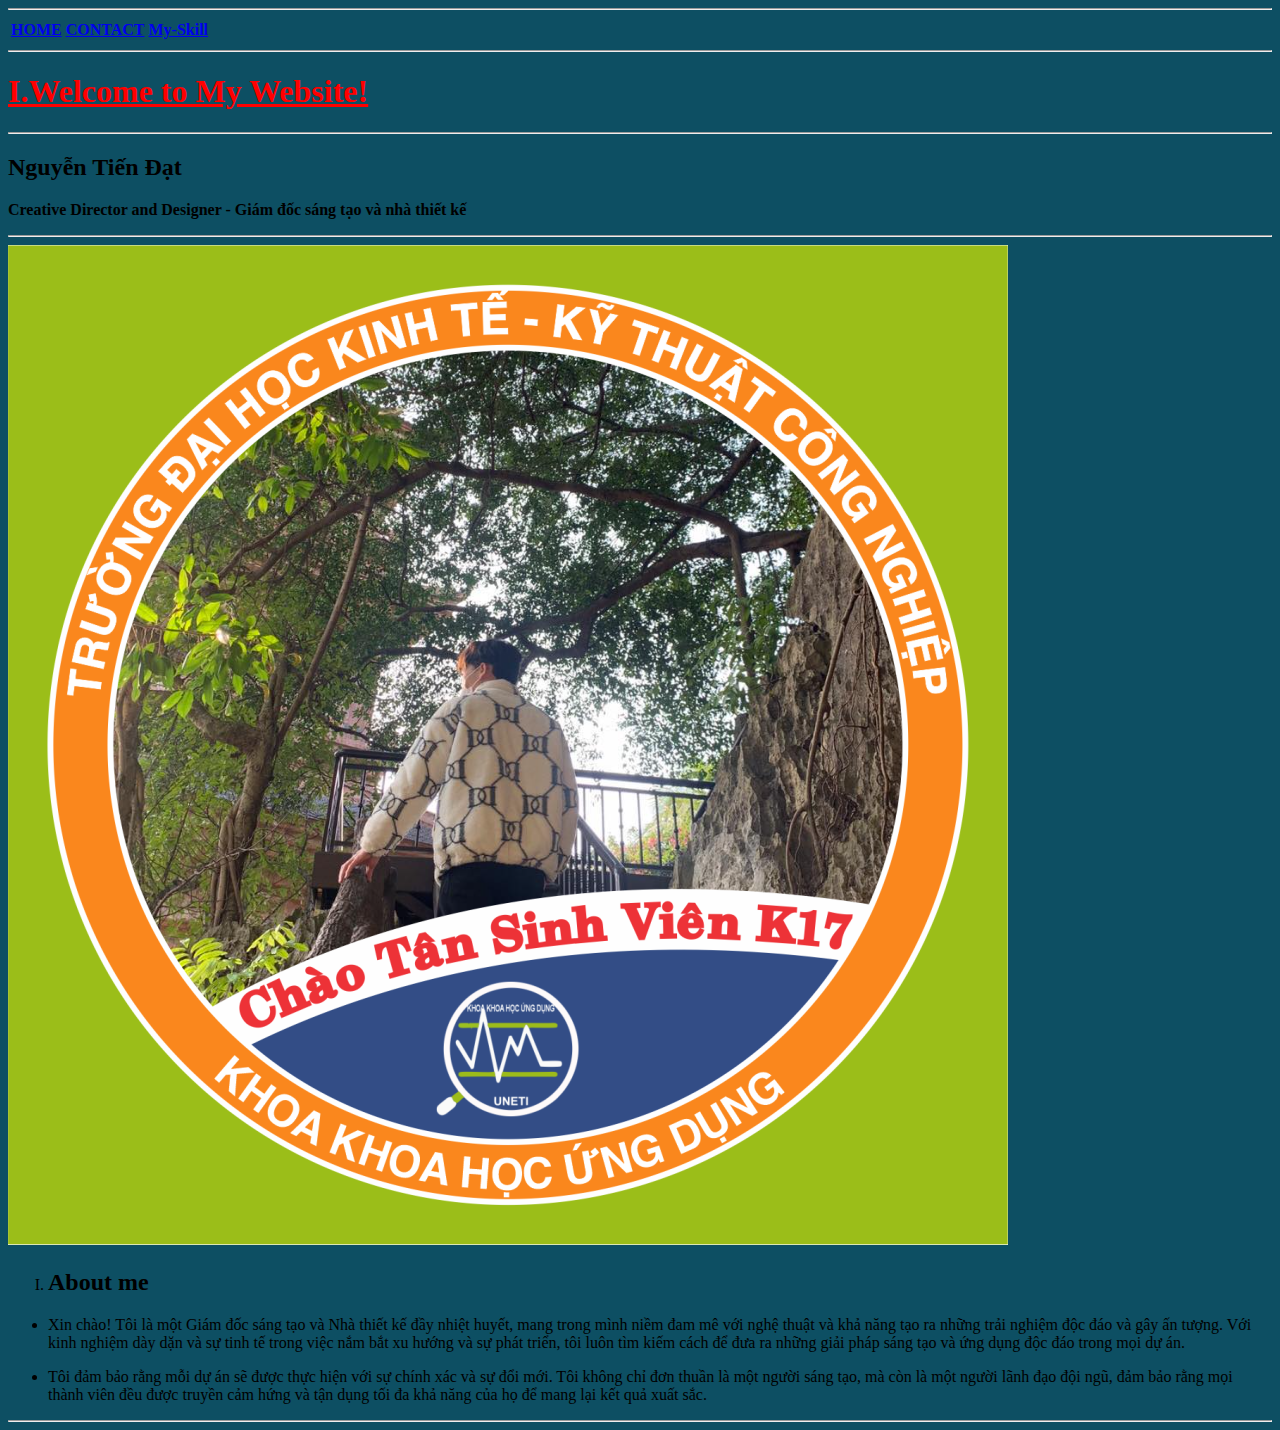
==== index.html @ 2d1da5c9 "new new" ====
<!DOCTYPE html>
<html lang="vi">
  <head>
    <meta charset="UTF-8" />
    <meta http-equiv="X-UA-Compatible" content="IE=edge" />
    <meta name="viewport" content="width=device-width, initial-scale=1.0" />
    <link
      rel="apple-touch-icon"
      sizes="57x57"
      href="./favicon/apple-icon-57x57.png"
    />
    <link
      rel="apple-touch-icon"
      sizes="60x60"
      href="./favicon/apple-icon-60x60.png"
    />
    <link
      rel="apple-touch-icon"
      sizes="72x72"
      href="./favicon/apple-icon-72x72.png"
    />
    <link
      rel="apple-touch-icon"
      sizes="76x76"
      href="./favicon/apple-icon-76x76.png"
    />
    <link
      rel="apple-touch-icon"
      sizes="114x114"
      href="./favicon/apple-icon-114x114.png"
    />
    <link
      rel="apple-touch-icon"
      sizes="120x120"
      href="./favicon/apple-icon-120x120.png"
    />
    <link
      rel="apple-touch-icon"
      sizes="144x144"
      href="./favicon/apple-icon-144x144.png"
    />
    <link
      rel="apple-touch-icon"
      sizes="152x152"
      href="./favicon/apple-icon-152x152.png"
    />
    <link
      rel="apple-touch-icon"
      sizes="180x180"
      href="./favicon/apple-icon-180x180.png"
    />
    <link
      rel="icon"
      type="image/png"
      sizes="192x192"
      href="./favicon/android-icon-192x192.png"
    />
    <link
      rel="icon"
      type="image/png"
      sizes="32x32"
      href="./favicon/favicon-32x32.png"
    />
    <link
      rel="icon"
      type="image/png"
      sizes="96x96"
      href="./favicon/favicon-96x96.png"
    />
    <link
      rel="icon"
      type="image/png"
      sizes="16x16"
      href="./favicon/favicon-16x16.png"
    />
    <link rel="manifest" href="./favicon/manifest.json" />
    <meta name="msapplication-TileColor" content="#ffffff" />
    <meta name="msapplication-TileImage" content="/ms-icon-144x144.png" />
    <meta name="theme-color" content="#ffffff" />
    <link rel="stylesheet" href="./CSS/style.css" />
    <title>PROJECT</title>
  </head>

  <body>
    <!-- Thêm các link điều hướng -->
    <!-- 1. Điều hướng về trang chủ -->
    <hr />
    <table>
      <thead>
        <tr>
          <th><a href="./index.html">HOME</a></th>
          <!-- 2. Điều hướng đến contact.html -->
          <th><a href="./more-info/contact.html">CONTACT</a></th>
          <!-- 3. Điều hướng đến my-skill.html -->
          <th><a href="./more-info/my-skill.html">My-Skill</a></th>
        </tr>
      </thead>
    </table>

    <hr />
    <h1><u>I.Welcome to My Website!</u></h1>
    <hr />
    <h2>Nguyễn Tiến Đạt</h2>
    <p>
      <b>Creative Director and Designer - Giám đốc sáng tạo và nhà thiết kế</b>
    </p>
    <hr />

    <img
      src="./assets/images/ẢNH KHUNG UNETI.png"
      alt="quỳ gối"
      style="max-width: 100%; height: auto"
    />

    <ol type="I">
      <li><h2>About me</h2></li>
    </ol>
    <ul>
      <li>
        <p>
          Xin chào! Tôi là một Giám đốc sáng tạo và Nhà thiết kế đầy nhiệt
          huyết, mang trong mình niềm đam mê với nghệ thuật và khả năng tạo ra
          những trải nghiệm độc đáo và gây ấn tượng. Với kinh nghiệm dày dặn và
          sự tinh tế trong việc nắm bắt xu hướng và sự phát triển, tôi luôn tìm
          kiếm cách để đưa ra những giải pháp sáng tạo và ứng dụng độc đáo trong
          mọi dự án.
        </p>
      </li>

      <li>
        <p>
          Tôi đảm bảo rằng mỗi dự án sẽ được thực hiện với sự chính xác và sự
          đổi mới. Tôi không chỉ đơn thuần là một người sáng tạo, mà còn là một
          người lãnh đạo đội ngũ, đảm bảo rằng mọi thành viên đều được truyền
          cảm hứng và tận dụng tối đa khả năng của họ để mang lại kết quả xuất
          sắc.
        </p>
      </li>
    </ul>
    <hr />
  </body>
</html>
---- CSS/style.css ----
h1{
    color: red;
}
*{
    background-color: rgb(13, 79, 99);
}
.chuthuong{
    font-size: 16px;
}
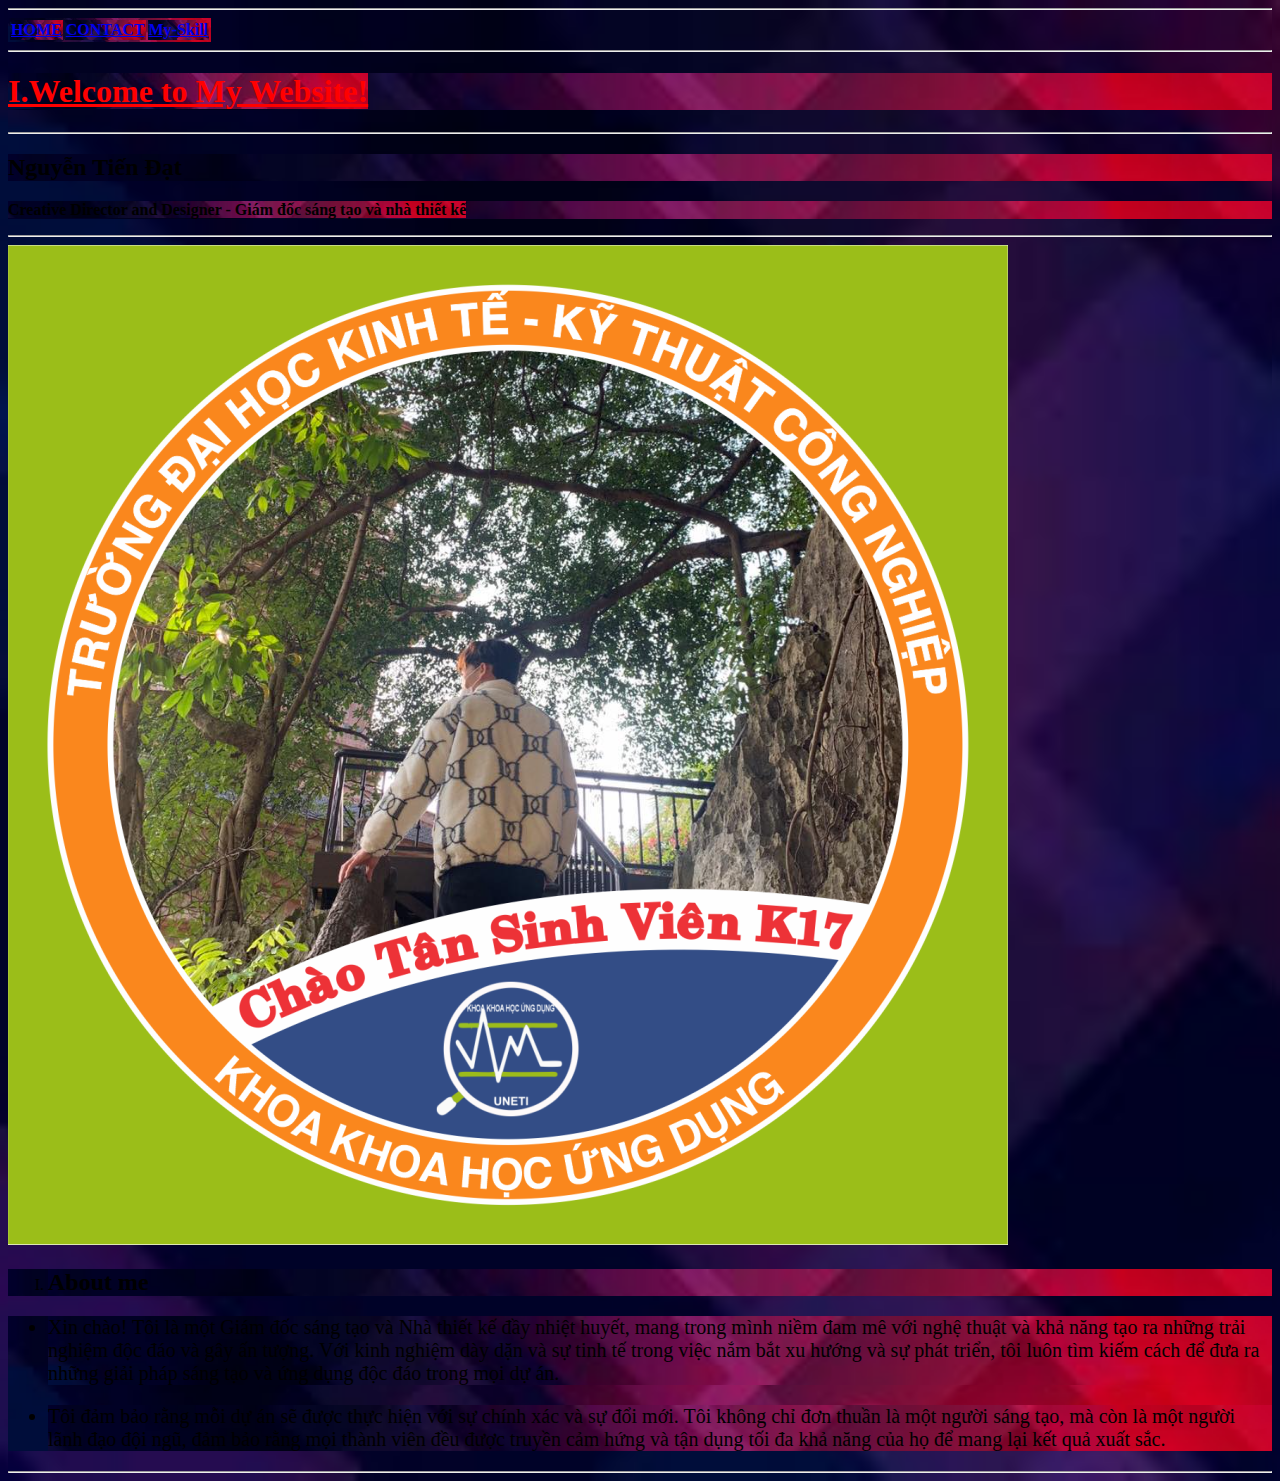
==== commit b9bf5bb8: "cập nhập thêm" ====
--- a/index.html
+++ b/index.html
@@ -115,7 +115,7 @@
     <ol type="I">
       <li><h2>About me</h2></li>
     </ol>
-    <ul>
+    <ul class="chuthuong">
       <li>
         <p>
           Xin chào! Tôi là một Giám đốc sáng tạo và Nhà thiết kế đầy nhiệt
--- a/CSS/style.css
+++ b/CSS/style.css
@@ -2,8 +2,10 @@
     color: red;
 }
 *{
-    background-color: rgb(13, 79, 99);
+    background-image: url("../assets/images/background.jpg");
+    background-size: cover;
+    background-repeat: no-repeat;
 }
 .chuthuong{
-    font-size: 16px;
-}+    font-size: 20px;
+} 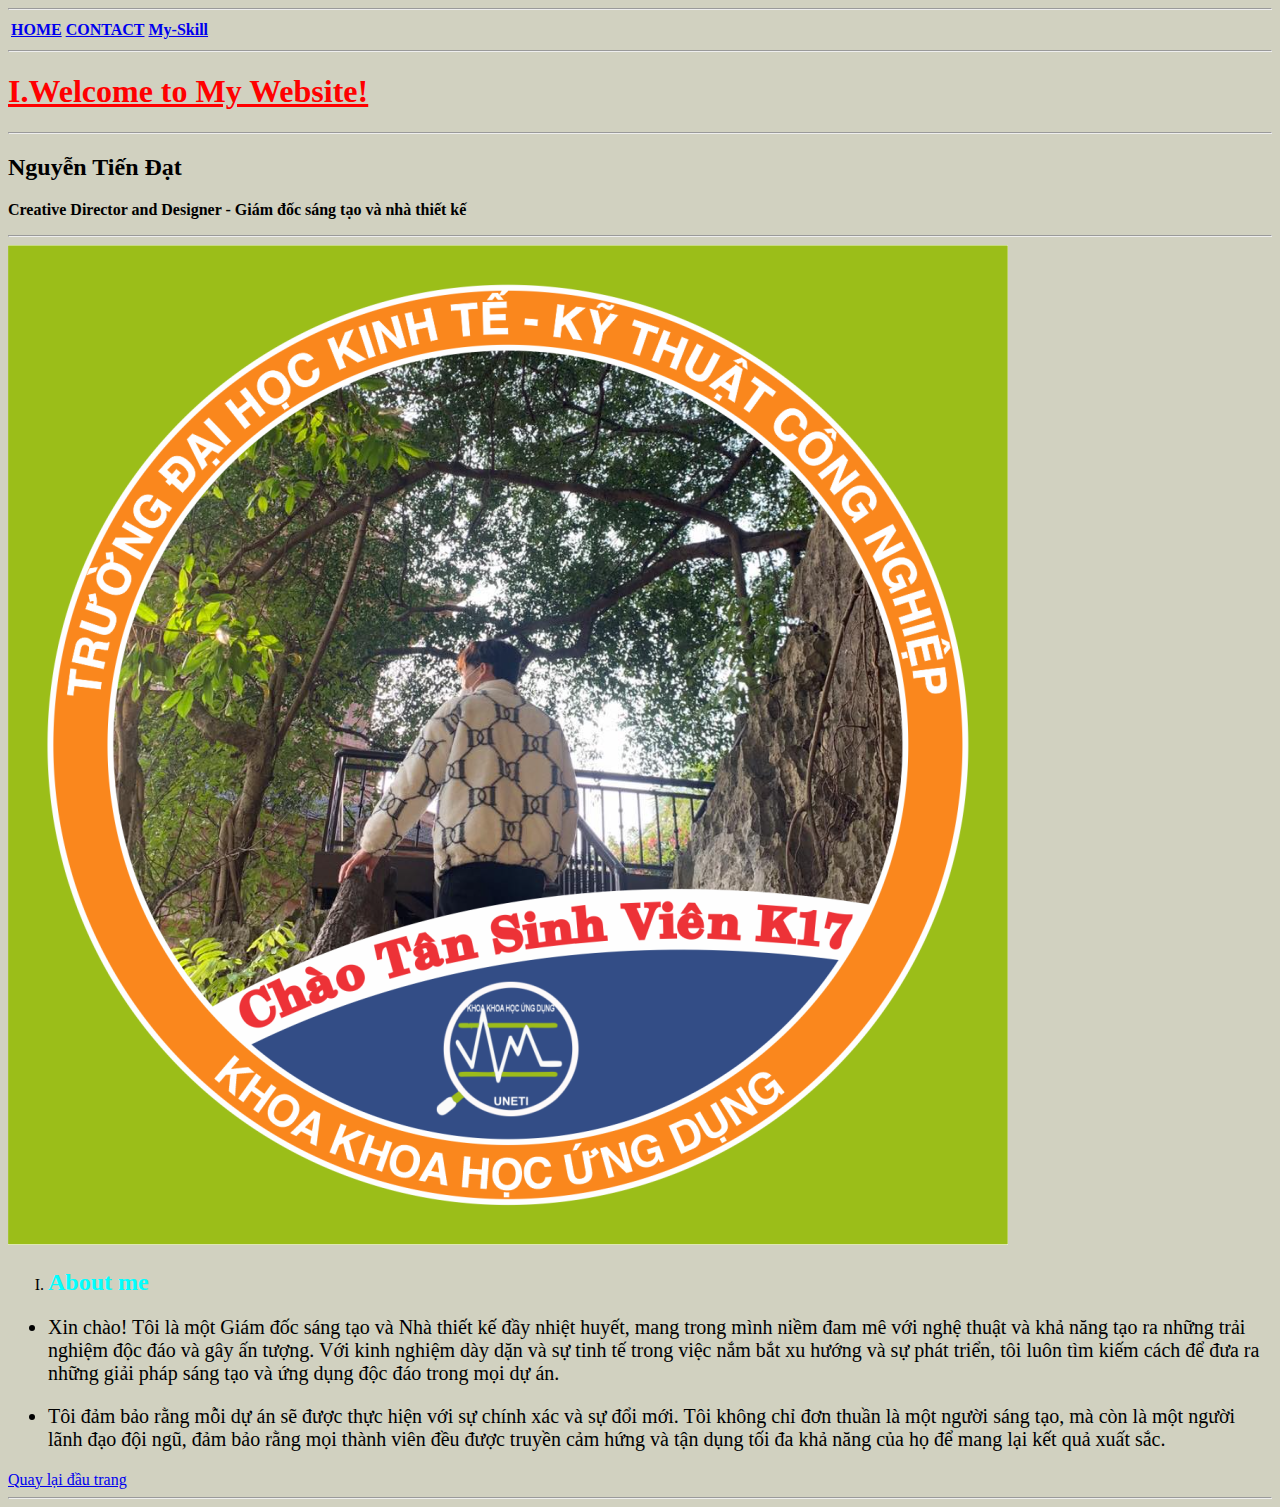
==== commit a61963ee: "cập nhật thêm các tính năng mới cho website" ====
--- a/index.html
+++ b/index.html
@@ -4,6 +4,7 @@
     <meta charset="UTF-8" />
     <meta http-equiv="X-UA-Compatible" content="IE=edge" />
     <meta name="viewport" content="width=device-width, initial-scale=1.0" />
+
     <link
       rel="apple-touch-icon"
       sizes="57x57"
@@ -113,7 +114,7 @@
     />
 
     <ol type="I">
-      <li><h2>About me</h2></li>
+      <li><h2 class="tieude">About me</h2></li>
     </ol>
     <ul class="chuthuong">
       <li>
@@ -137,6 +138,7 @@
         </p>
       </li>
     </ul>
+    <a href="#">Quay lại đầu trang</a>
     <hr />
   </body>
 </html>
--- a/CSS/style.css
+++ b/CSS/style.css
@@ -2,10 +2,31 @@
     color: red;
 }
 *{
-    background-image: url("../assets/images/background.jpg");
+    background-color: rgb(209, 209, 192);
     background-size: cover;
     background-repeat: no-repeat;
 }
 .chuthuong{
     font-size: 20px;
-} +} 
+h3,.tieude{
+    color: aqua;
+}
+#doan1,#doan2,#doan3{
+    font-size: 17px;
+    text-transform: capitalize;
+    background-color: rgba(235, 235, 232, 0.863);
+    
+}
+#doan1{
+    color: blueviolet;
+    text-align:left;
+    text-transform: lowercase;
+}
+#doan2{
+    color: goldenrod;
+    
+}
+#doan3{
+    color: rgb(12, 175, 40);
+}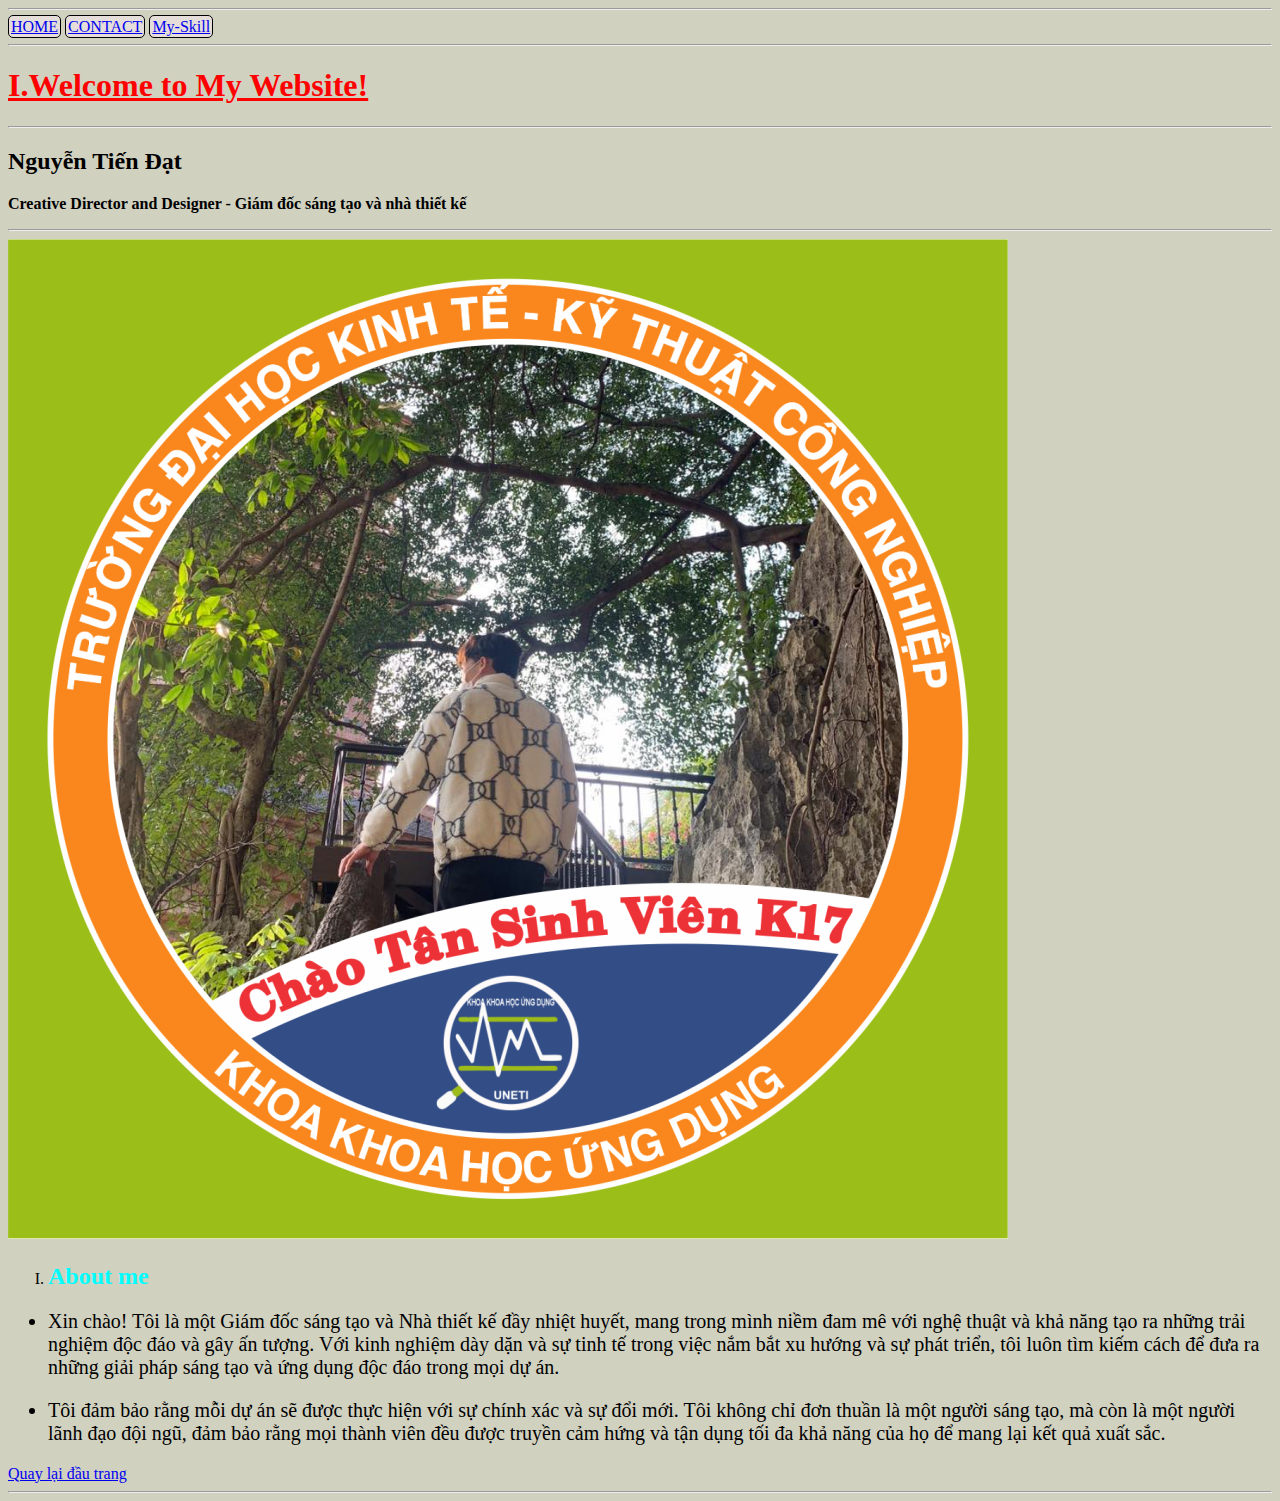
==== commit 4057546b: "cập nhật thêm" ====
--- a/index.html
+++ b/index.html
@@ -86,17 +86,15 @@
     <!-- Thêm các link điều hướng -->
     <!-- 1. Điều hướng về trang chủ -->
     <hr />
-    <table>
-      <thead>
-        <tr>
-          <th><a href="./index.html">HOME</a></th>
-          <!-- 2. Điều hướng đến contact.html -->
-          <th><a href="./more-info/contact.html">CONTACT</a></th>
-          <!-- 3. Điều hướng đến my-skill.html -->
-          <th><a href="./more-info/my-skill.html">My-Skill</a></th>
-        </tr>
-      </thead>
-    </table>
+
+    <a href="./index.html" class="linkchuyen">HOME</a>
+    <!-- 2. Điều hướng đến contact.html -->
+
+    <a href="./more-info/contact.html" class="linkchuyen">CONTACT</a>
+
+    <!-- 3. Điều hướng đến my-skill.html -->
+
+    <a href="./more-info/my-skill.html" class="linkchuyen">My-Skill</a>
 
     <hr />
     <h1><u>I.Welcome to My Website!</u></h1>
--- a/CSS/style.css
+++ b/CSS/style.css
@@ -29,4 +29,20 @@
 }
 #doan3{
     color: rgb(12, 175, 40);
-}+}
+.linkchuyen:hover{
+    color: aqua;
+}
+.linkchuyen{
+    width: 10px;
+    height: 7px;
+    background-color: rgb(228, 221, 217);
+    border-radius: 5px;
+    padding: 2px ;
+    border: 1px solid black;
+    
+
+}
+.linkchuyen:active{
+    font-size: 15px;
+}
